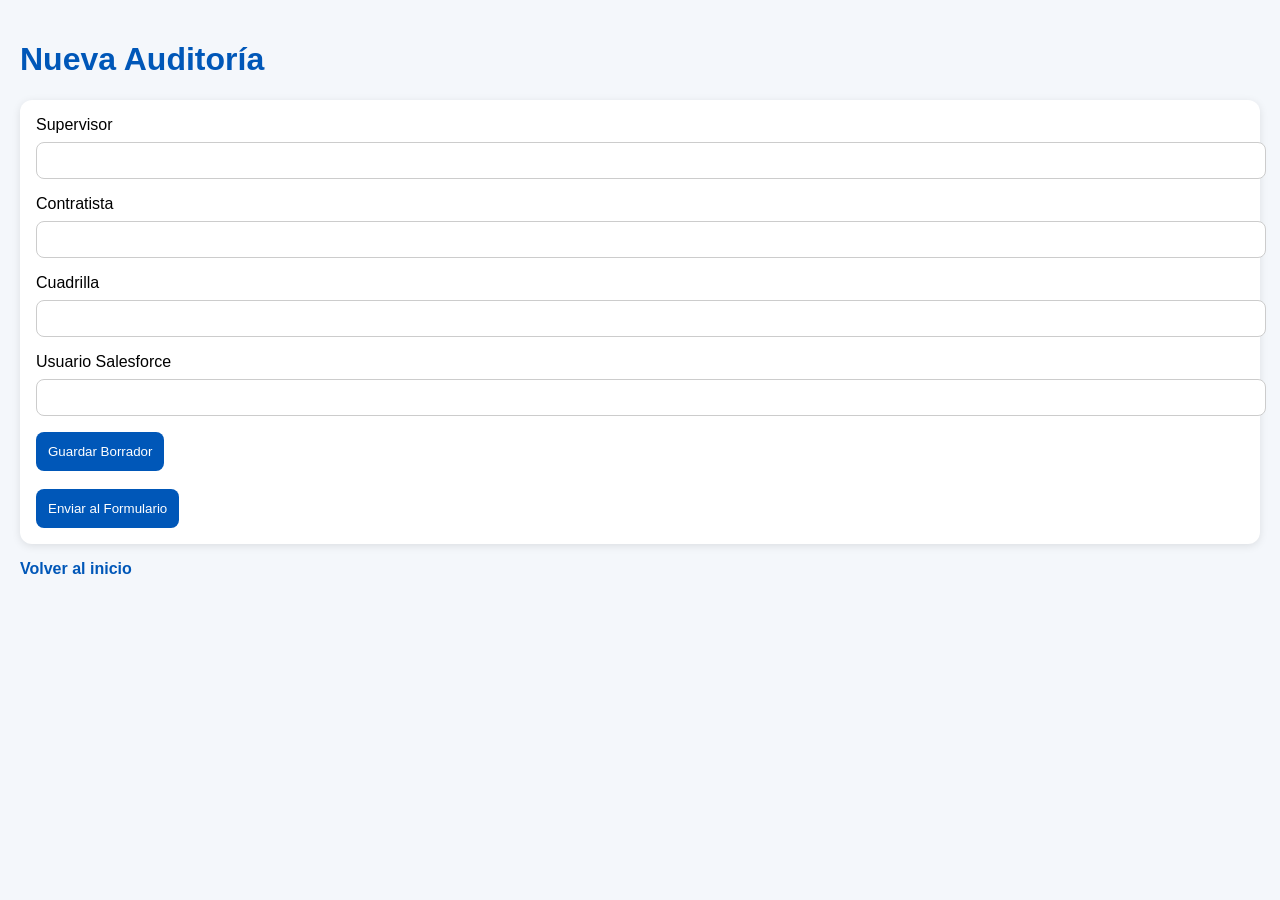
==== pages/auditoria.html @ 15128273 "Update auditoria.html" ====
<!DOCTYPE html>
<html lang="es">

<head>
    <meta charset="UTF-8">
    <meta name="viewport"
          content="width=device-width, initial-scale=1.0">

    <title>Nueva Auditoría</title>

    <link rel="stylesheet" href="../css/app.css">
</head>

<body>

    <h1>Nueva Auditoría</h1>

    <div class="card">

        <label>Supervisor</label>
        <input id="supervisor" type="text">

        <label>Contratista</label>
        <input id="contratista" type="text">

        <label>Cuadrilla</label>
        <input id="cuadrilla" type="text">

        <label>Usuario Salesforce</label>
        <input id="usuarioSalesforce" type="text">

        <button id="btnGuardar">
            Guardar Borrador
        </button>

        <br><br>

        <button id="btnEnviar">
            Enviar al Formulario
        </button>

    </div>

    <p>
        <a href="../index.html">
            Volver al inicio
        </a>
    </p>

    <script src="../js/database.js"></script>
    <script src="../js/googleForms.js"></script>
    <script src="../js/app.js"></script>

</body>

</html>
---- css/app.css ----
body {
    font-family: Arial, sans-serif;
    margin: 0;
    padding: 20px;
    background: #f4f7fb;
}

h1 {
    color: #0057B8;
}

a {
    color: #0057B8;
    text-decoration: none;
    font-weight: bold;
}

.card {
    background: white;
    border-radius: 12px;
    padding: 16px;
    margin-bottom: 16px;
    box-shadow: 0 2px 8px rgba(0,0,0,.1);
}

input,
select,
textarea {
    width: 100%;
    padding: 10px;
    margin-top: 8px;
    margin-bottom: 16px;
    border: 1px solid #ccc;
    border-radius: 8px;
}

button {
    background: #0057B8;
    color: white;
    border: none;
    padding: 12px;
    border-radius: 8px;
    cursor: pointer;
}
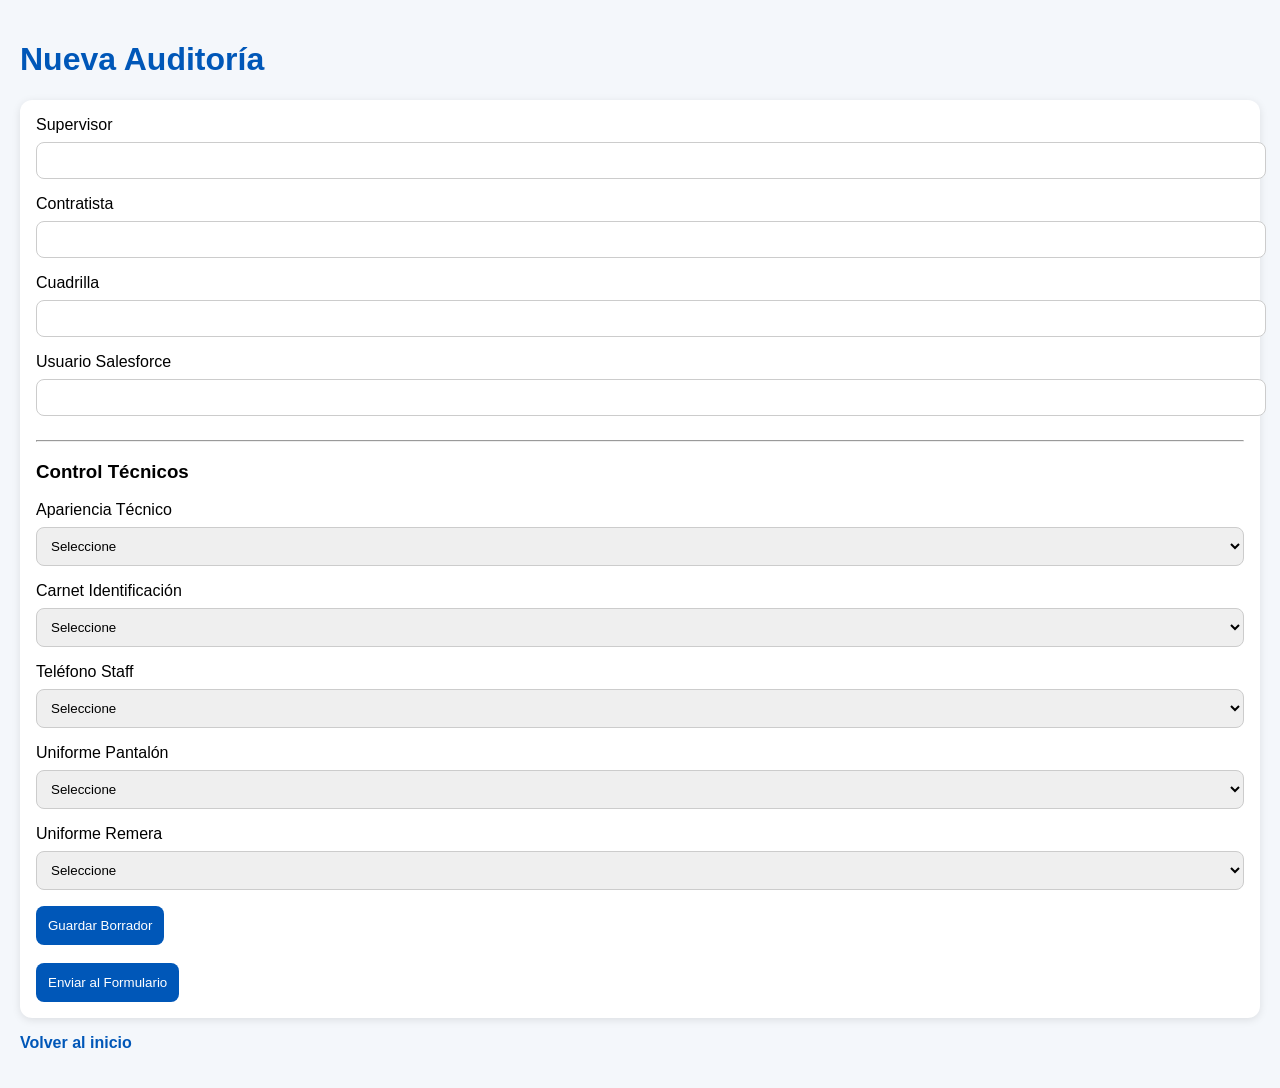
==== commit 5e41b3e1: "Update auditoria.html" ====
--- a/pages/auditoria.html
+++ b/pages/auditoria.html
@@ -29,6 +29,50 @@
         <label>Usuario Salesforce</label>
         <input id="usuarioSalesforce" type="text">
 
+<hr>
+
+<h3>Control Técnicos</h3>
+
+<label>Apariencia Técnico</label>
+
+<select id="aparienciaTecnico">
+    <option value="">Seleccione</option>
+    <option>Cumple</option>
+    <option>No Cumple</option>
+</select>
+
+<label>Carnet Identificación</label>
+
+<select id="carnetIdentificacion">
+    <option value="">Seleccione</option>
+    <option>Cumple</option>
+    <option>No Cumple</option>
+</select>
+
+<label>Teléfono Staff</label>
+
+<select id="telefonoStaff">
+    <option value="">Seleccione</option>
+    <option>Cumple</option>
+    <option>No Cumple</option>
+</select>
+
+<label>Uniforme Pantalón</label>
+
+<select id="uniformePantalon">
+    <option value="">Seleccione</option>
+    <option>Cumple</option>
+    <option>No Cumple</option>
+</select>
+
+<label>Uniforme Remera</label>
+
+<select id="uniformeRemera">
+    <option value="">Seleccione</option>
+    <option>Cumple</option>
+    <option>No Cumple</option>
+</select>
+        
         <button id="btnGuardar">
             Guardar Borrador
         </button>
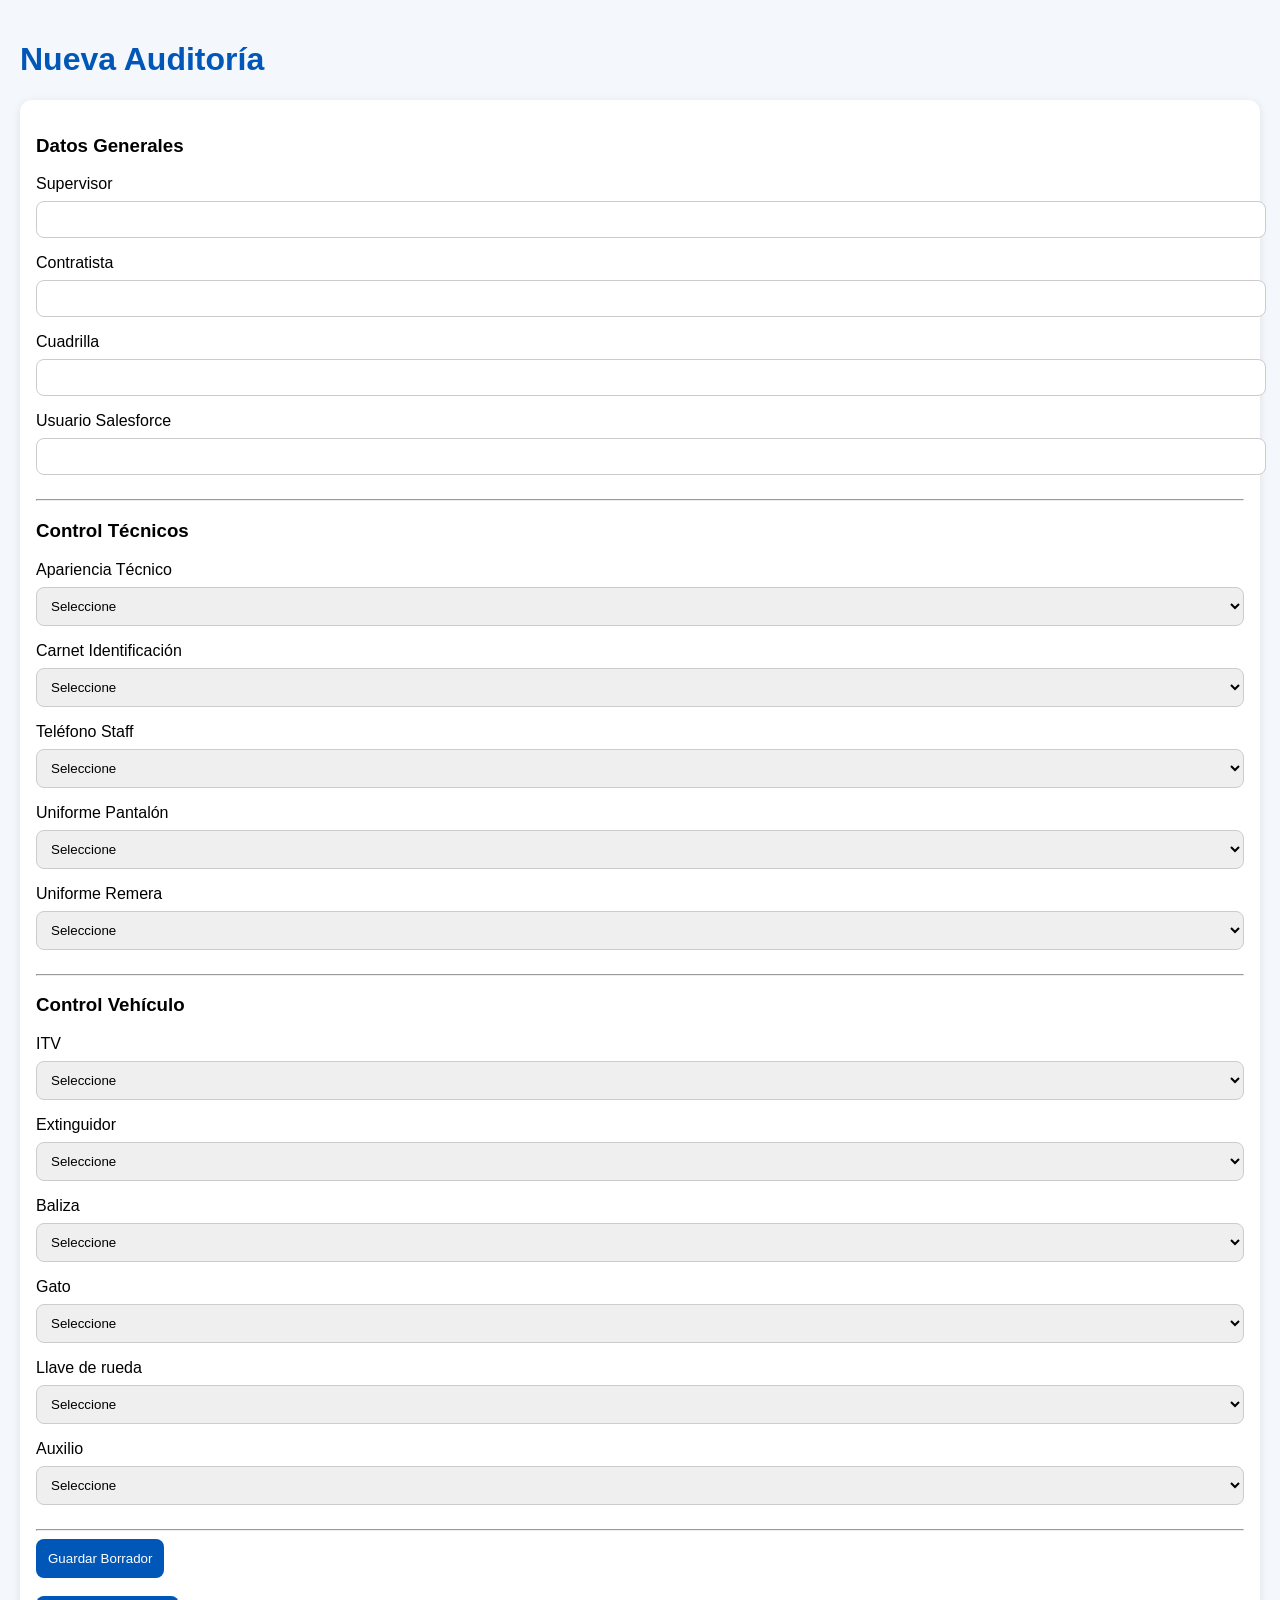
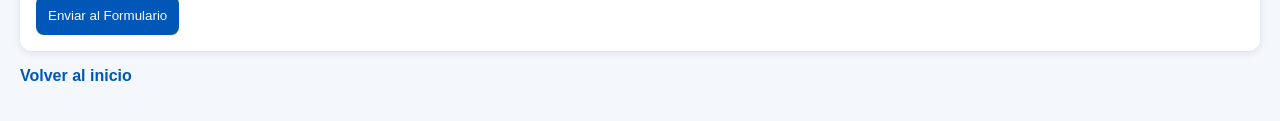
==== commit ce8b3724: "Update auditoria.html" ====
--- a/pages/auditoria.html
+++ b/pages/auditoria.html
@@ -17,6 +17,8 @@
 
     <div class="card">
 
+        <h3>Datos Generales</h3>
+
         <label>Supervisor</label>
         <input id="supervisor" type="text">
 
@@ -29,50 +31,105 @@
         <label>Usuario Salesforce</label>
         <input id="usuarioSalesforce" type="text">
 
-<hr>
+        <hr>
 
-<h3>Control Técnicos</h3>
+        <h3>Control Técnicos</h3>
 
-<label>Apariencia Técnico</label>
+        <label>Apariencia Técnico</label>
 
-<select id="aparienciaTecnico">
-    <option value="">Seleccione</option>
-    <option>Cumple</option>
-    <option>No Cumple</option>
-</select>
+        <select id="aparienciaTecnico">
+            <option value="">Seleccione</option>
+            <option>Cumple</option>
+            <option>No Cumple</option>
+        </select>
 
-<label>Carnet Identificación</label>
+        <label>Carnet Identificación</label>
 
-<select id="carnetIdentificacion">
-    <option value="">Seleccione</option>
-    <option>Cumple</option>
-    <option>No Cumple</option>
-</select>
+        <select id="carnetIdentificacion">
+            <option value="">Seleccione</option>
+            <option>Cumple</option>
+            <option>No Cumple</option>
+        </select>
 
-<label>Teléfono Staff</label>
+        <label>Teléfono Staff</label>
 
-<select id="telefonoStaff">
-    <option value="">Seleccione</option>
-    <option>Cumple</option>
-    <option>No Cumple</option>
-</select>
+        <select id="telefonoStaff">
+            <option value="">Seleccione</option>
+            <option>Cumple</option>
+            <option>No Cumple</option>
+        </select>
 
-<label>Uniforme Pantalón</label>
+        <label>Uniforme Pantalón</label>
 
-<select id="uniformePantalon">
-    <option value="">Seleccione</option>
-    <option>Cumple</option>
-    <option>No Cumple</option>
-</select>
+        <select id="uniformePantalon">
+            <option value="">Seleccione</option>
+            <option>Cumple</option>
+            <option>No Cumple</option>
+        </select>
 
-<label>Uniforme Remera</label>
+        <label>Uniforme Remera</label>
 
-<select id="uniformeRemera">
-    <option value="">Seleccione</option>
-    <option>Cumple</option>
-    <option>No Cumple</option>
-</select>
-        
+        <select id="uniformeRemera">
+            <option value="">Seleccione</option>
+            <option>Cumple</option>
+            <option>No Cumple</option>
+        </select>
+
+        <hr>
+
+        <h3>Control Vehículo</h3>
+
+        <label>ITV</label>
+
+        <select id="itv">
+            <option value="">Seleccione</option>
+            <option>Cumple</option>
+            <option>No Cumple</option>
+        </select>
+
+        <label>Extinguidor</label>
+
+        <select id="extinguidor">
+            <option value="">Seleccione</option>
+            <option>Al día</option>
+            <option>Vencido</option>
+            <option>No dispone</option>
+        </select>
+
+        <label>Baliza</label>
+
+        <select id="baliza">
+            <option value="">Seleccione</option>
+            <option>Cumple</option>
+            <option>No Cumple</option>
+        </select>
+
+        <label>Gato</label>
+
+        <select id="gato">
+            <option value="">Seleccione</option>
+            <option>Cumple</option>
+            <option>No Cumple</option>
+        </select>
+
+        <label>Llave de rueda</label>
+
+        <select id="llaveRuedas">
+            <option value="">Seleccione</option>
+            <option>Cumple</option>
+            <option>No Cumple</option>
+        </select>
+
+        <label>Auxilio</label>
+
+        <select id="auxilio">
+            <option value="">Seleccione</option>
+            <option>Cumple</option>
+            <option>No Cumple</option>
+        </select>
+
+        <hr>
+
         <button id="btnGuardar">
             Guardar Borrador
         </button>
@@ -95,6 +152,4 @@
     <script src="../js/googleForms.js"></script>
     <script src="../js/app.js"></script>
 
-</body>
-
-</html>
+</body
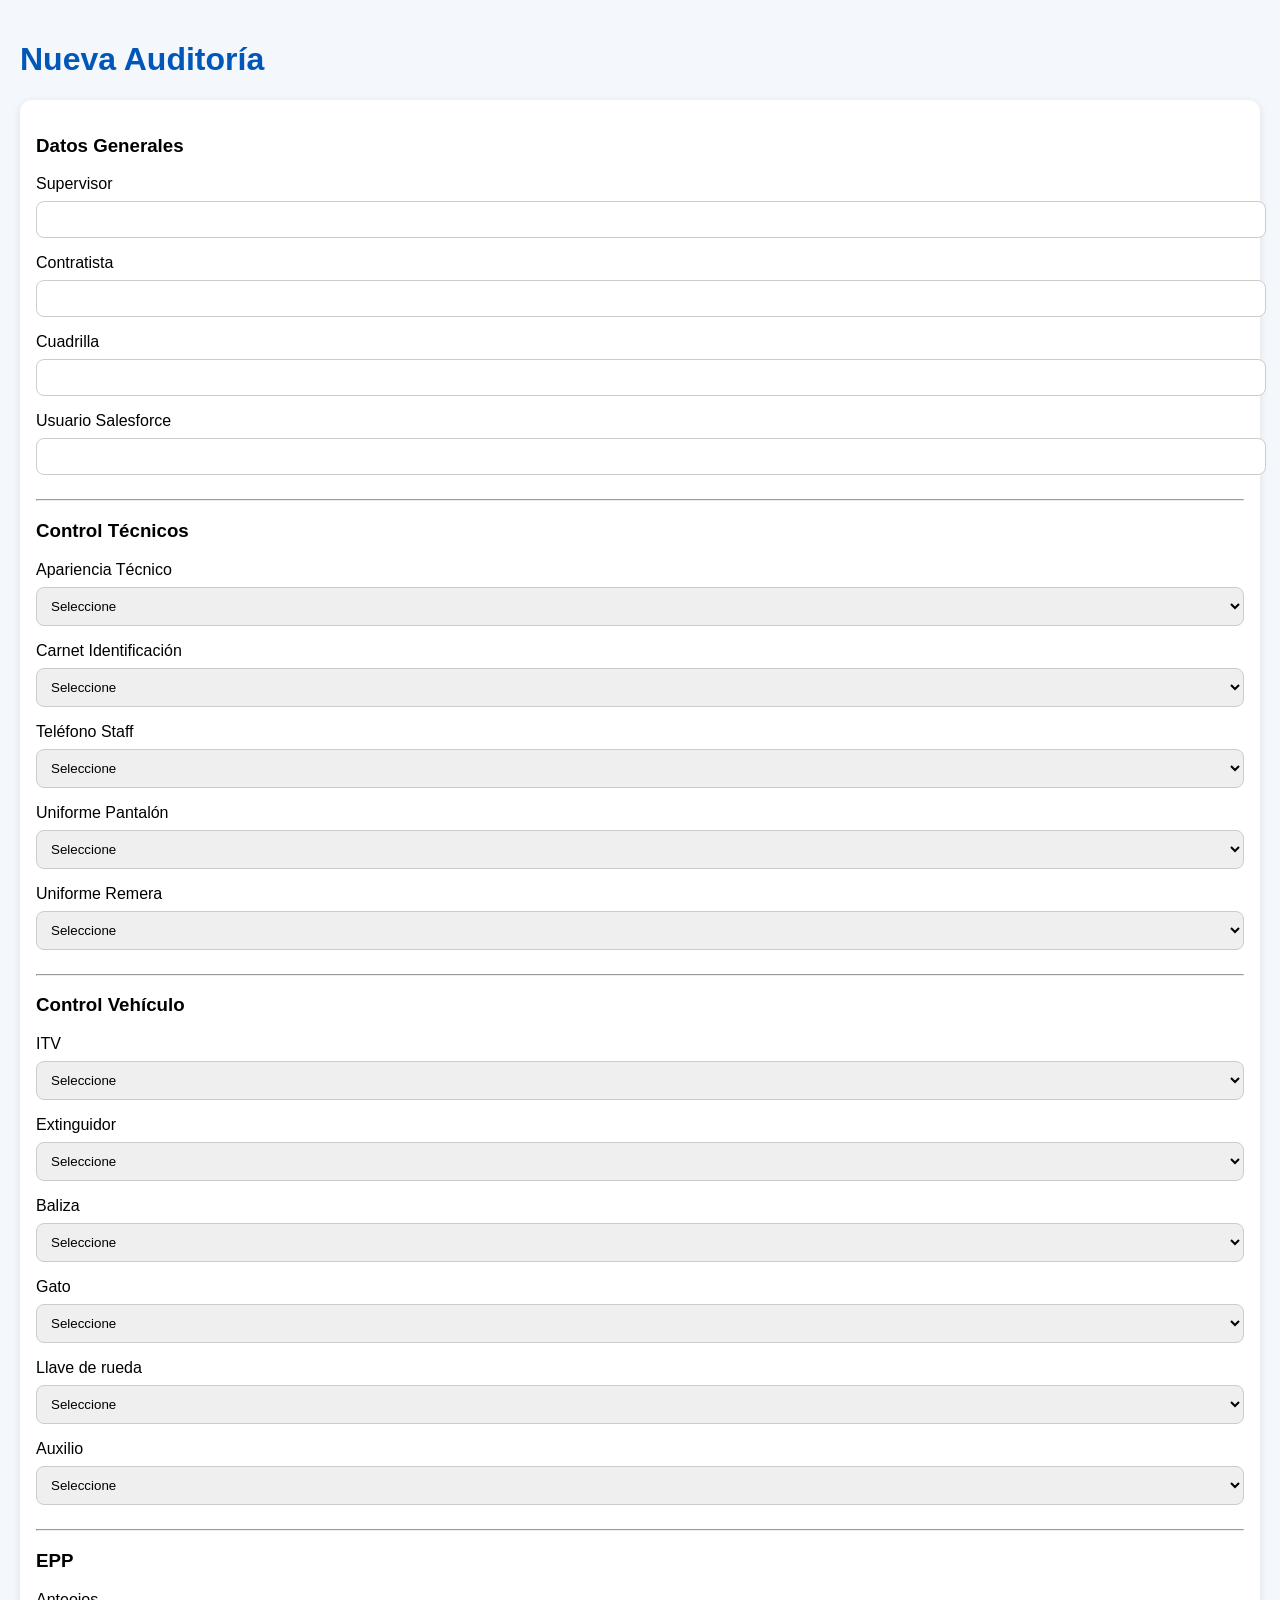
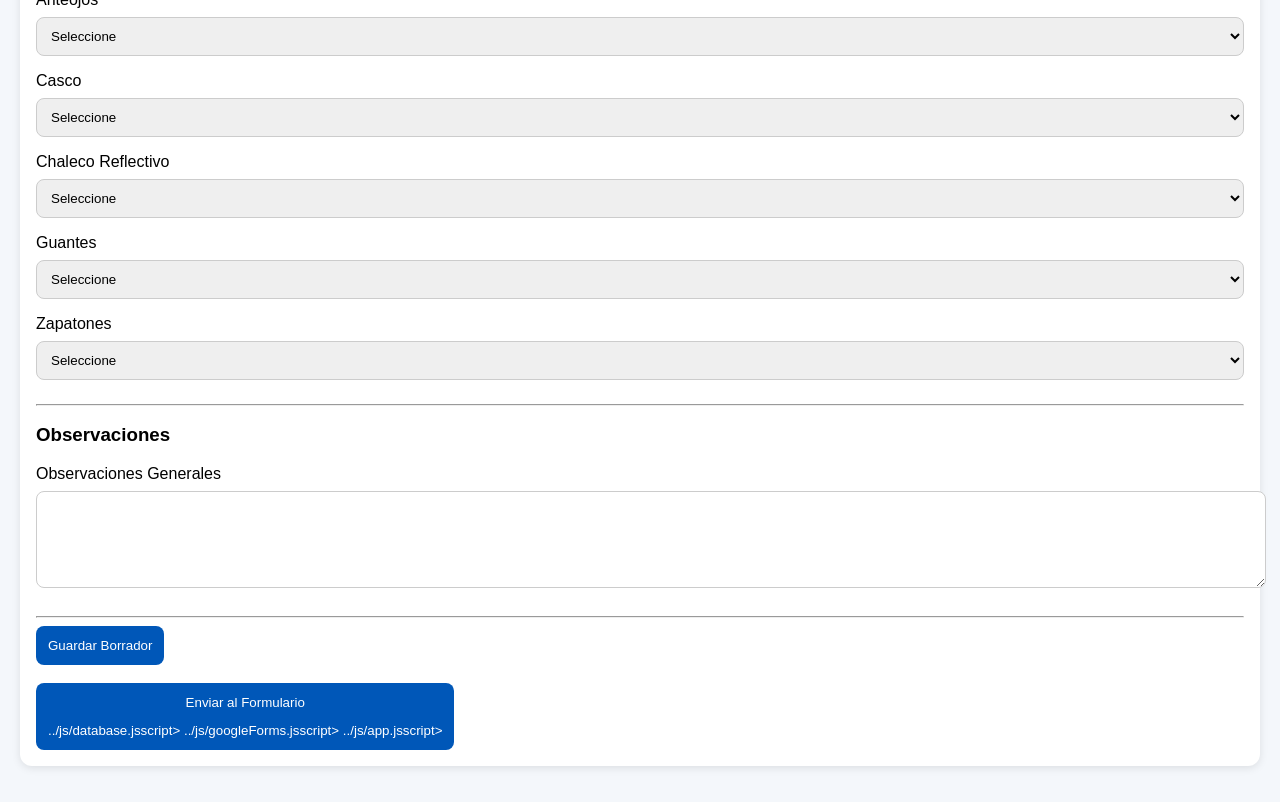
==== commit 120622c4: "Update auditoria.html" ====
--- a/pages/auditoria.html
+++ b/pages/auditoria.html
@@ -3,9 +3,7 @@
 
 <head>
     <meta charset="UTF-8">
-    <meta name="viewport"
-          content="width=device-width, initial-scale=1.0">
-
+    <meta name="viewport" content="width=device-width, initial-scale=1.0">
     <title>Nueva Auditoría</title>
 
     <link rel="stylesheet" href="../css/app.css">
@@ -36,7 +34,6 @@
         <h3>Control Técnicos</h3>
 
         <label>Apariencia Técnico</label>
-
         <select id="aparienciaTecnico">
             <option value="">Seleccione</option>
             <option>Cumple</option>
@@ -44,7 +41,6 @@
         </select>
 
         <label>Carnet Identificación</label>
-
         <select id="carnetIdentificacion">
             <option value="">Seleccione</option>
             <option>Cumple</option>
@@ -52,7 +48,6 @@
         </select>
 
         <label>Teléfono Staff</label>
-
         <select id="telefonoStaff">
             <option value="">Seleccione</option>
             <option>Cumple</option>
@@ -60,7 +55,6 @@
         </select>
 
         <label>Uniforme Pantalón</label>
-
         <select id="uniformePantalon">
             <option value="">Seleccione</option>
             <option>Cumple</option>
@@ -68,7 +62,6 @@
         </select>
 
         <label>Uniforme Remera</label>
-
         <select id="uniformeRemera">
             <option value="">Seleccione</option>
             <option>Cumple</option>
@@ -80,7 +73,6 @@
         <h3>Control Vehículo</h3>
 
         <label>ITV</label>
-
         <select id="itv">
             <option value="">Seleccione</option>
             <option>Cumple</option>
@@ -88,7 +80,6 @@
         </select>
 
         <label>Extinguidor</label>
-
         <select id="extinguidor">
             <option value="">Seleccione</option>
             <option>Al día</option>
@@ -97,7 +88,6 @@
         </select>
 
         <label>Baliza</label>
-
         <select id="baliza">
             <option value="">Seleccione</option>
             <option>Cumple</option>
@@ -105,7 +95,6 @@
         </select>
 
         <label>Gato</label>
-
         <select id="gato">
             <option value="">Seleccione</option>
             <option>Cumple</option>
@@ -113,7 +102,6 @@
         </select>
 
         <label>Llave de rueda</label>
-
         <select id="llaveRuedas">
             <option value="">Seleccione</option>
             <option>Cumple</option>
@@ -121,12 +109,60 @@
         </select>
 
         <label>Auxilio</label>
-
         <select id="auxilio">
             <option value="">Seleccione</option>
             <option>Cumple</option>
             <option>No Cumple</option>
         </select>
+
+        <hr>
+
+        <h3>EPP</h3>
+
+        <label>Anteojos</label>
+        <select id="anteojos">
+            <option value="">Seleccione</option>
+            <option>Cumple</option>
+            <option>No Cumple</option>
+        </select>
+
+        <label>Casco</label>
+        <select id="casco">
+            <option value="">Seleccione</option>
+            <option>Cumple</option>
+            <option>No Cumple</option>
+        </select>
+
+        <label>Chaleco Reflectivo</label>
+        <select id="chaleco">
+            <option value="">Seleccione</option>
+            <option>Cumple</option>
+            <option>No Cumple</option>
+        </select>
+
+        <label>Guantes</label>
+        <select id="guantes">
+            <option value="">Seleccione</option>
+            <option>Cumple</option>
+            <option>No Cumple</option>
+        </select>
+
+        <label>Zapatones</label>
+        <select id="zapatones">
+            <option value="">Seleccione</option>
+            <option>Cumple</option>
+            <option>No Cumple</option>
+        </select>
+
+        <hr>
+
+        <h3>Observaciones</h3>
+
+        <label>Observaciones Generales</label>
+
+        <textarea
+            id="observaciones"
+            rows="5"></textarea>
 
         <hr>
 
@@ -138,18 +174,15 @@
 
         <button id="btnEnviar">
             Enviar al Formulario
-        </button>
-
-    </div>
-
-    <p>
-        <a href="../index.html">
+        </      ../index.html
             Volver al inicio
         </a>
     </p>
 
-    <script src="../js/database.js"></script>
-    <script src="../js/googleForms.js"></script>
-    <script src="../js/app.js"></script>
+    ../js/database.jsscript>
+    ../js/googleForms.jsscript>
+    ../js/app.jsscript>
 
-</body
+</body>
+
+</html>
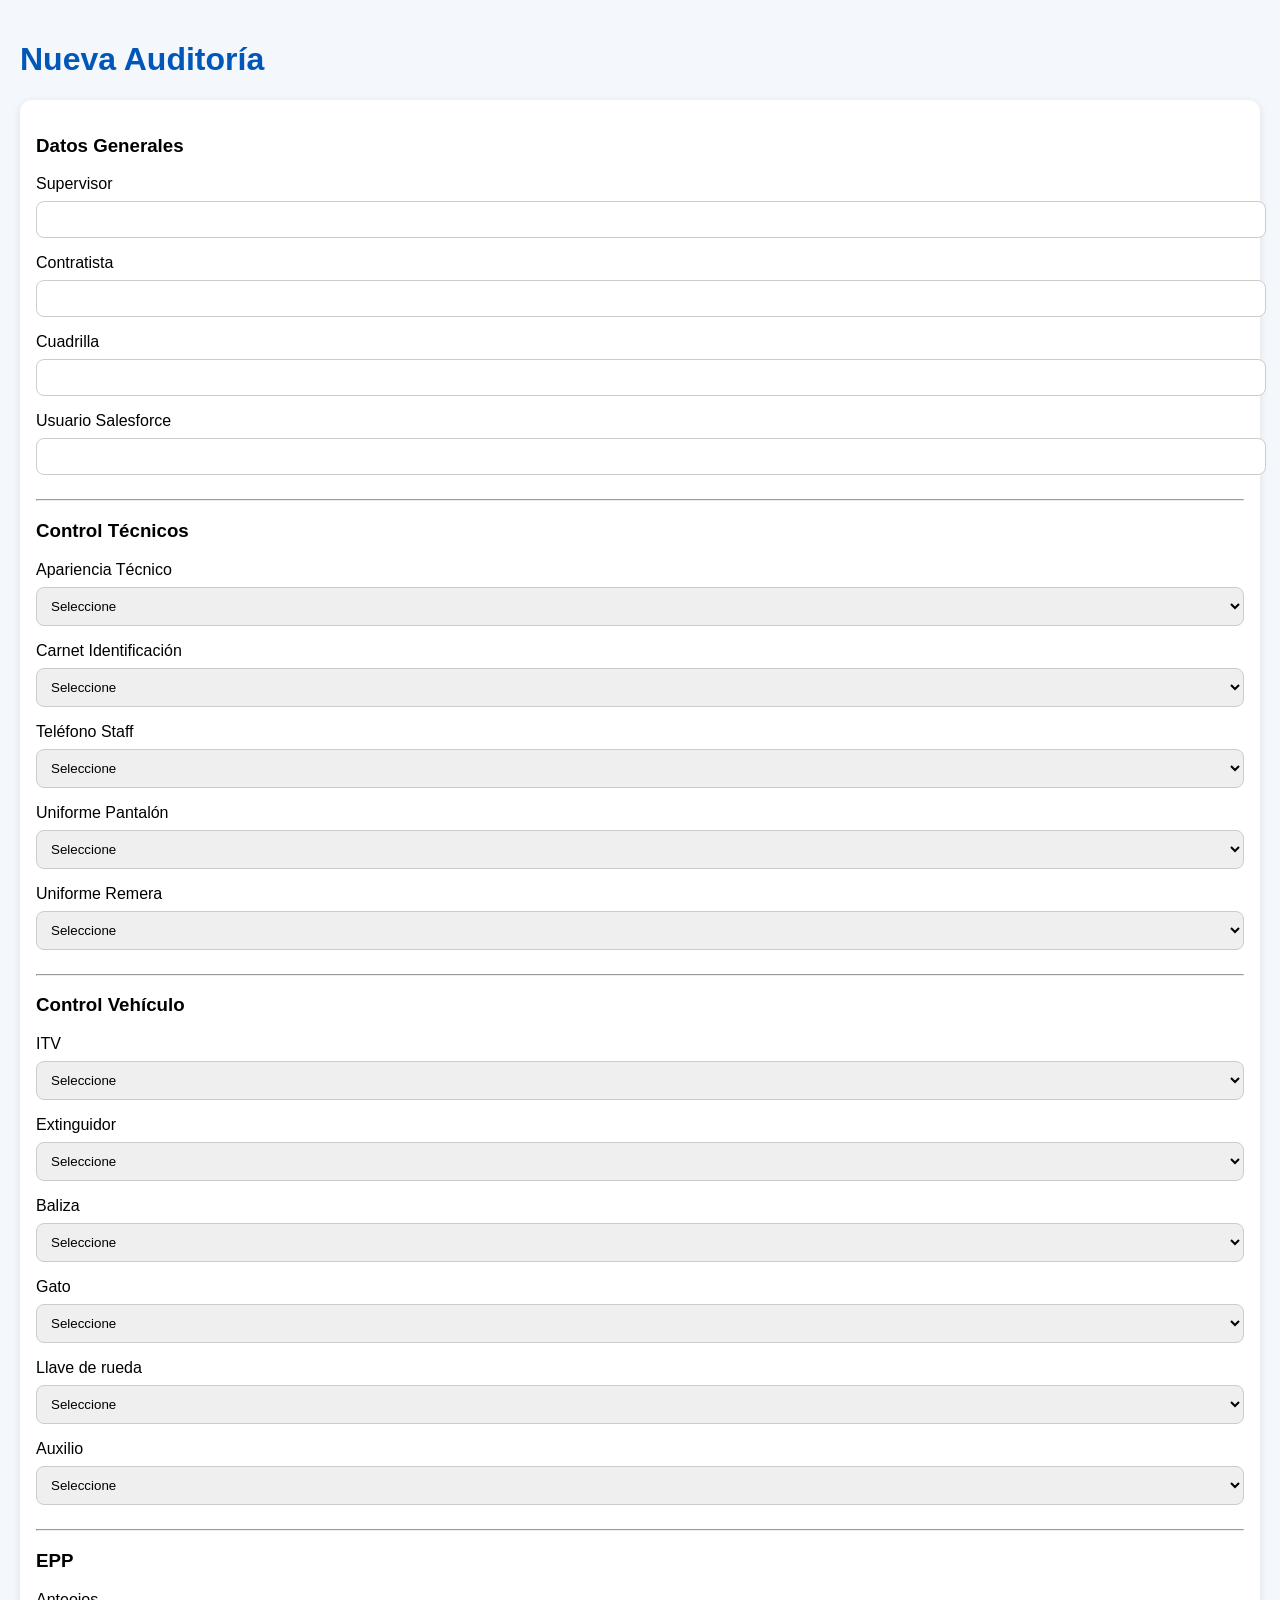
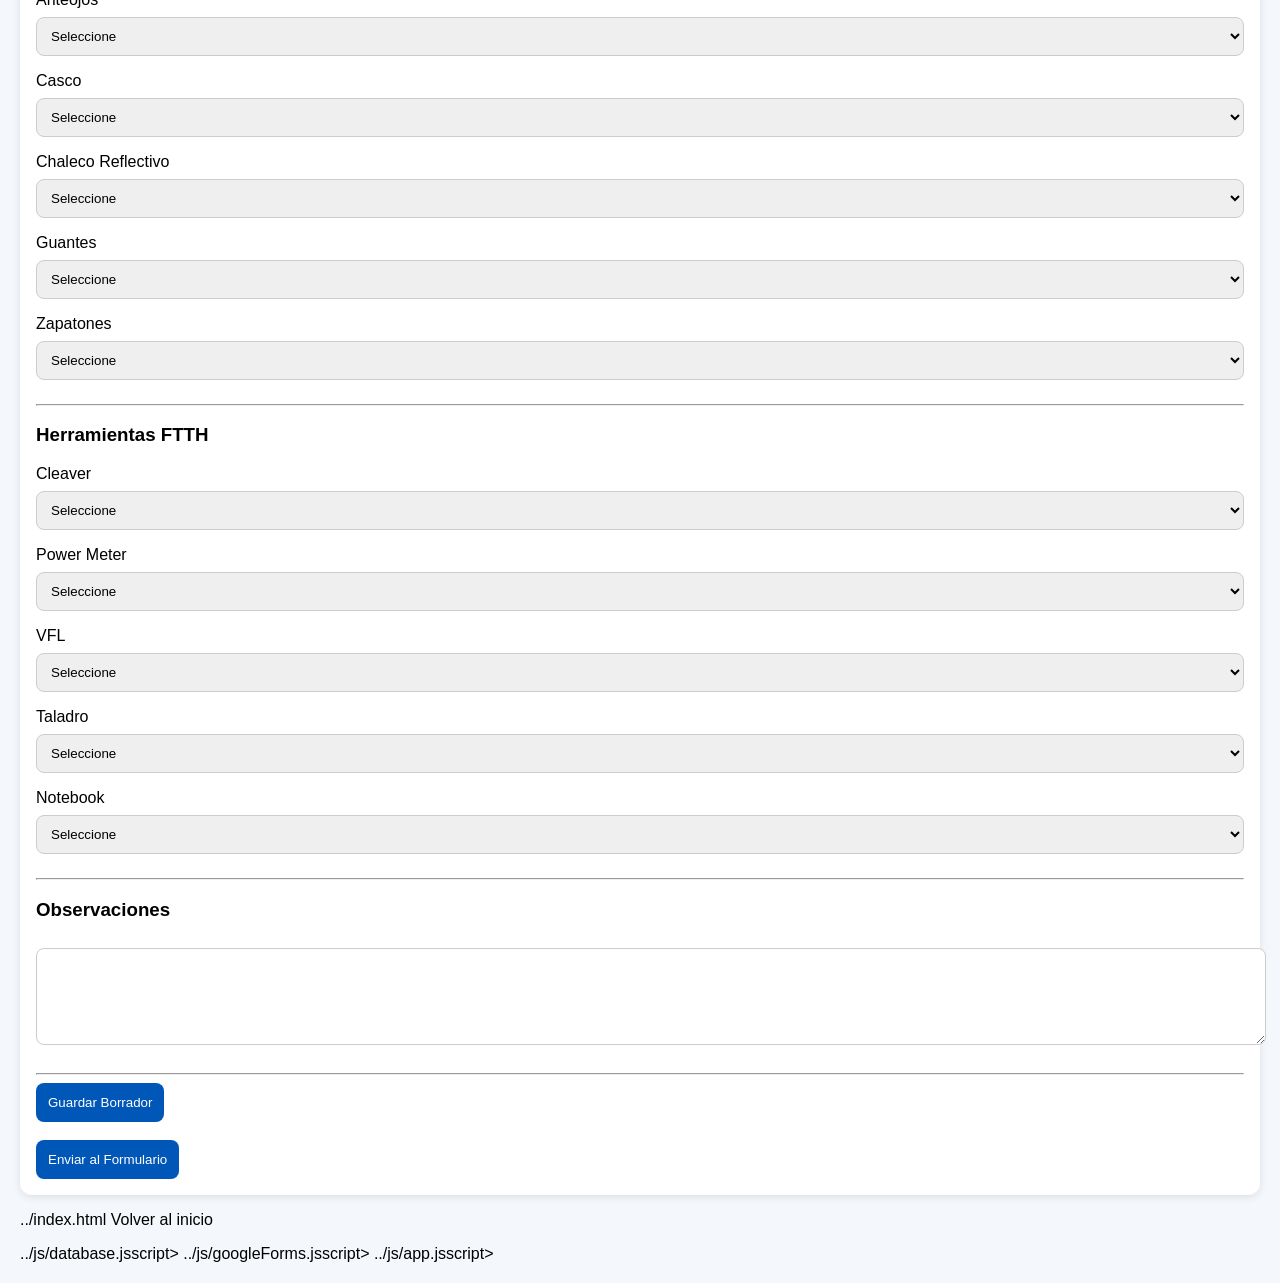
==== commit b43d1d89: "Update auditoria.html" ====
--- a/pages/auditoria.html
+++ b/pages/auditoria.html
@@ -156,9 +156,48 @@
 
         <hr>
 
+        <h3>Herramientas FTTH</h3>
+
+        <label>Cleaver</label>
+        <select id="cleaver">
+            <option value="">Seleccione</option>
+            <option>Cumple</option>
+            <option>No Cumple</option>
+        </select>
+
+        <label>Power Meter</label>
+        <select id="powerMeter">
+            <option value="">Seleccione</option>
+            <option>Cumple</option>
+            <option>No Cumple</option>
+        </select>
+
+        <label>VFL</label>
+        <select id="vfl">
+            <option value="">Seleccione</option>
+            <option>Cumple</option>
+            <option>No Cumple</option>
+        </select>
+
+        <label>Taladro</label>
+        <select id="taladro">
+            <option value="">Seleccione</option>
+            <option>Cumple</option>
+            <option>No Cumple</option>
+        </select>
+
+        <label>Notebook</label>
+        <select id="notebook">
+            <option value="">Seleccione</option>
+            <option>Cumple</option>
+            <option>No Cumple</option>
+        </select>
+
+        <hr>
+
         <h3>Observaciones</h3>
 
-        <label>Observaciones Generales</label>
+        <label>
 
         <textarea
             id="observaciones"
@@ -174,7 +213,12 @@
 
         <button id="btnEnviar">
             Enviar al Formulario
-        </      ../index.html
+        </button>
+
+    </div>
+
+    <p>
+        ../index.html
             Volver al inicio
         </a>
     </p>
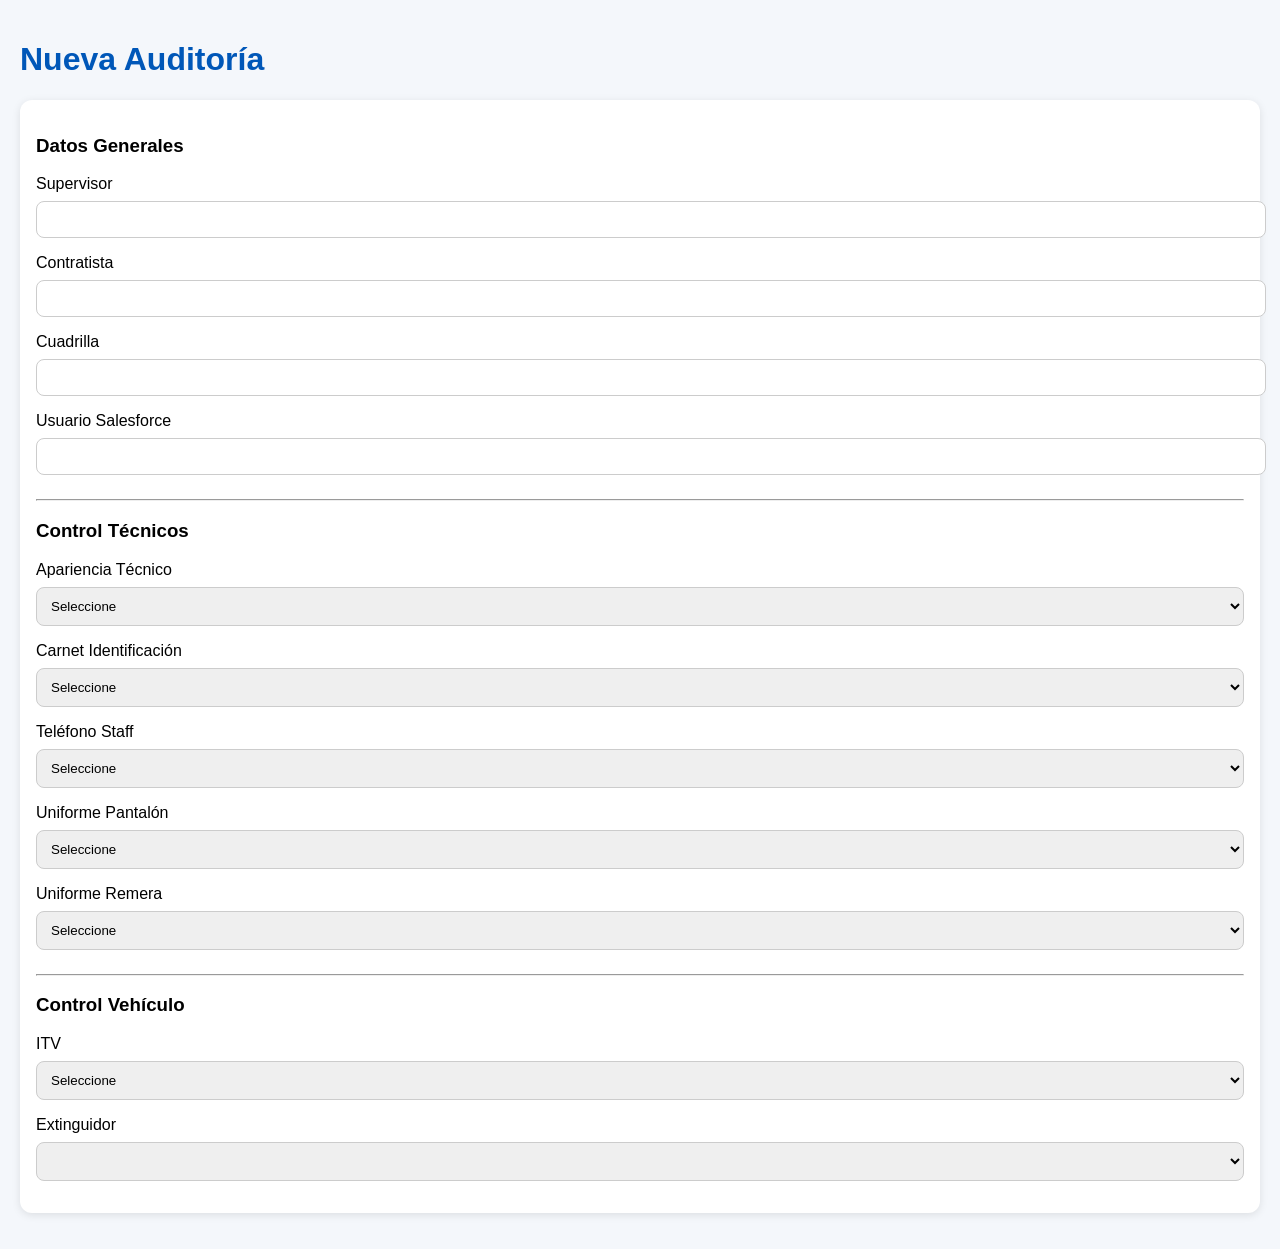
==== commit 946bad12: "Update auditoria.html" ====
--- a/pages/auditoria.html
+++ b/pages/auditoria.html
@@ -3,7 +3,9 @@
 
 <head>
     <meta charset="UTF-8">
-    <meta name="viewport" content="width=device-width, initial-scale=1.0">
+    <meta name="viewport"
+          content="width=device-width, initial-scale=1.0">
+
     <title>Nueva Auditoría</title>
 
     <link rel="stylesheet" href="../css/app.css">
@@ -81,152 +83,4 @@
 
         <label>Extinguidor</label>
         <select id="extinguidor">
-            <option value="">Seleccione</option>
-            <option>Al día</option>
-            <option>Vencido</option>
-            <option>No dispone</option>
-        </select>
-
-        <label>Baliza</label>
-        <select id="baliza">
-            <option value="">Seleccione</option>
-            <option>Cumple</option>
-            <option>No Cumple</option>
-        </select>
-
-        <label>Gato</label>
-        <select id="gato">
-            <option value="">Seleccione</option>
-            <option>Cumple</option>
-            <option>No Cumple</option>
-        </select>
-
-        <label>Llave de rueda</label>
-        <select id="llaveRuedas">
-            <option value="">Seleccione</option>
-            <option>Cumple</option>
-            <option>No Cumple</option>
-        </select>
-
-        <label>Auxilio</label>
-        <select id="auxilio">
-            <option value="">Seleccione</option>
-            <option>Cumple</option>
-            <option>No Cumple</option>
-        </select>
-
-        <hr>
-
-        <h3>EPP</h3>
-
-        <label>Anteojos</label>
-        <select id="anteojos">
-            <option value="">Seleccione</option>
-            <option>Cumple</option>
-            <option>No Cumple</option>
-        </select>
-
-        <label>Casco</label>
-        <select id="casco">
-            <option value="">Seleccione</option>
-            <option>Cumple</option>
-            <option>No Cumple</option>
-        </select>
-
-        <label>Chaleco Reflectivo</label>
-        <select id="chaleco">
-            <option value="">Seleccione</option>
-            <option>Cumple</option>
-            <option>No Cumple</option>
-        </select>
-
-        <label>Guantes</label>
-        <select id="guantes">
-            <option value="">Seleccione</option>
-            <option>Cumple</option>
-            <option>No Cumple</option>
-        </select>
-
-        <label>Zapatones</label>
-        <select id="zapatones">
-            <option value="">Seleccione</option>
-            <option>Cumple</option>
-            <option>No Cumple</option>
-        </select>
-
-        <hr>
-
-        <h3>Herramientas FTTH</h3>
-
-        <label>Cleaver</label>
-        <select id="cleaver">
-            <option value="">Seleccione</option>
-            <option>Cumple</option>
-            <option>No Cumple</option>
-        </select>
-
-        <label>Power Meter</label>
-        <select id="powerMeter">
-            <option value="">Seleccione</option>
-            <option>Cumple</option>
-            <option>No Cumple</option>
-        </select>
-
-        <label>VFL</label>
-        <select id="vfl">
-            <option value="">Seleccione</option>
-            <option>Cumple</option>
-            <option>No Cumple</option>
-        </select>
-
-        <label>Taladro</label>
-        <select id="taladro">
-            <option value="">Seleccione</option>
-            <option>Cumple</option>
-            <option>No Cumple</option>
-        </select>
-
-        <label>Notebook</label>
-        <select id="notebook">
-            <option value="">Seleccione</option>
-            <option>Cumple</option>
-            <option>No Cumple</option>
-        </select>
-
-        <hr>
-
-        <h3>Observaciones</h3>
-
-        <label>
-
-        <textarea
-            id="observaciones"
-            rows="5"></textarea>
-
-        <hr>
-
-        <button id="btnGuardar">
-            Guardar Borrador
-        </button>
-
-        <br><br>
-
-        <button id="btnEnviar">
-            Enviar al Formulario
-        </button>
-
-    </div>
-
-    <p>
-        ../index.html
-            Volver al inicio
-        </a>
-    </p>
-
-    ../js/database.jsscript>
-    ../js/googleForms.jsscript>
-    ../js/app.jsscript>
-
-</body>
-
-</html>
+            <option
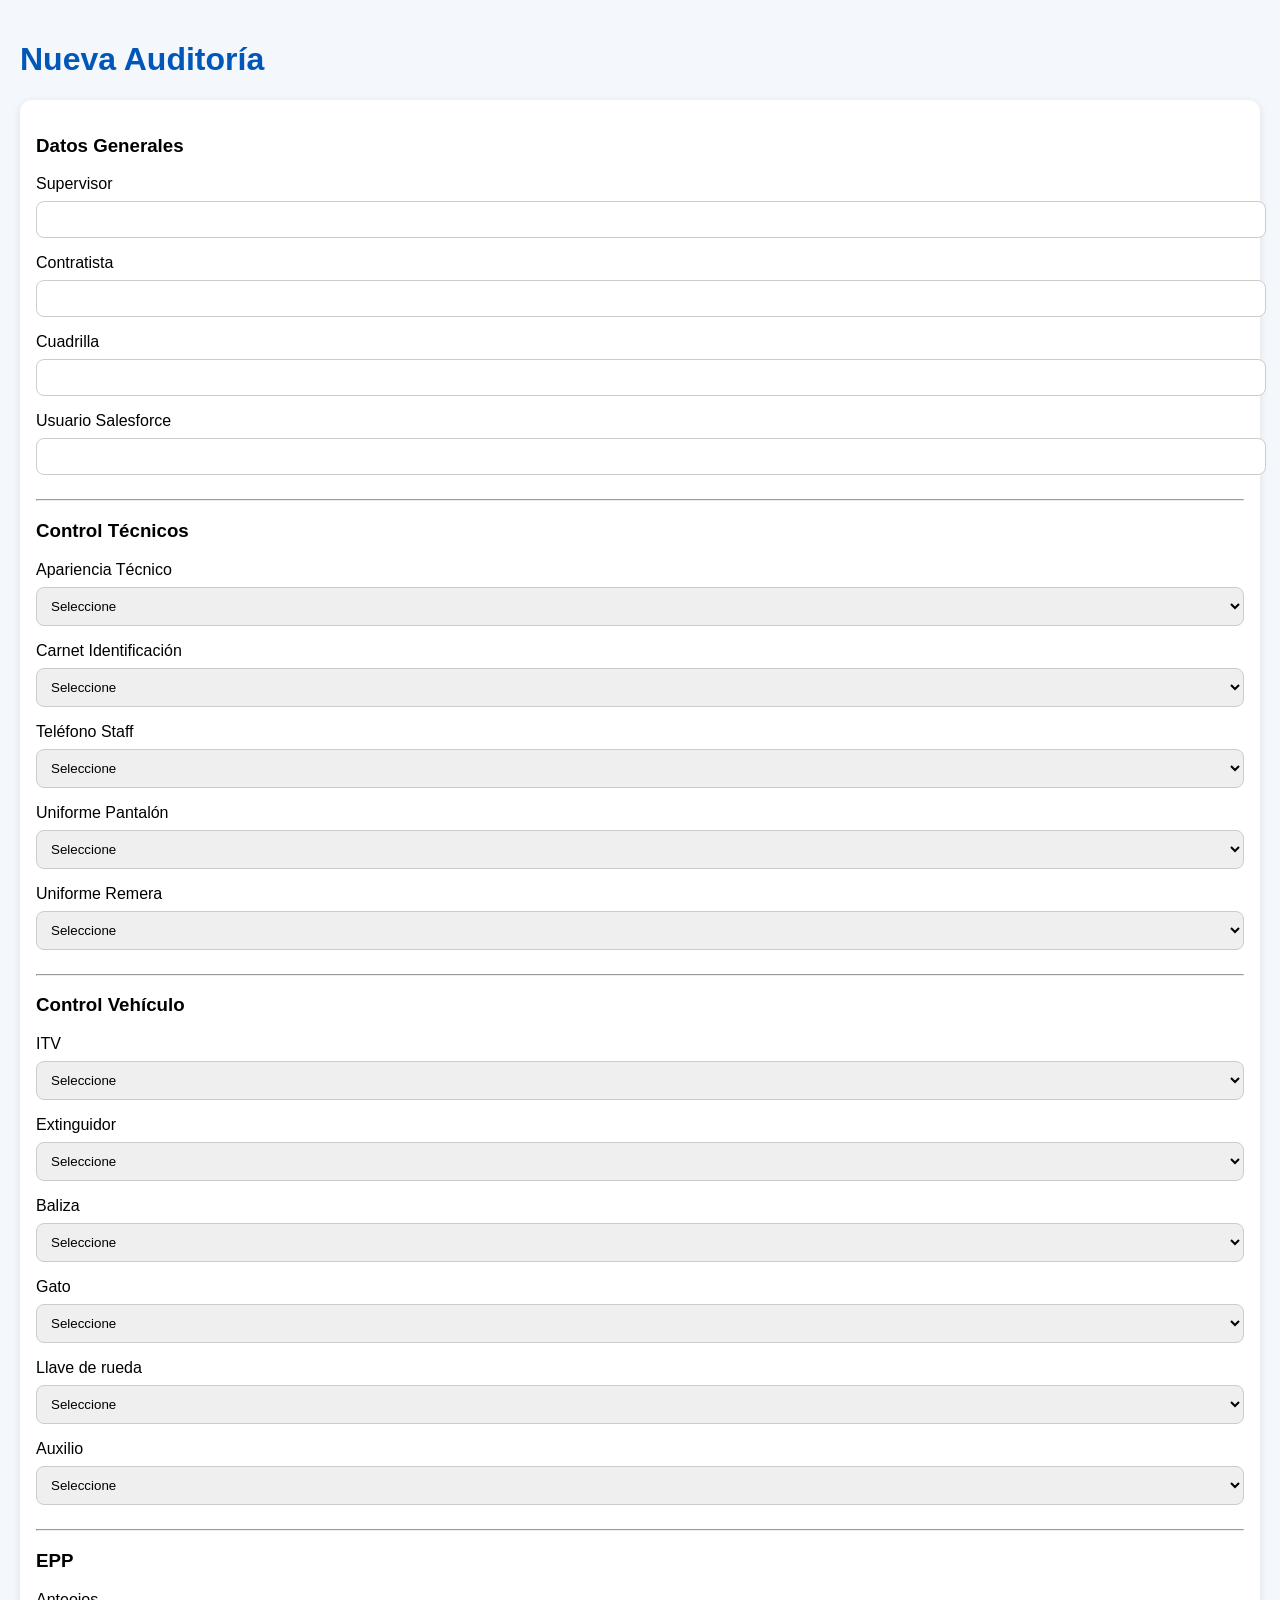
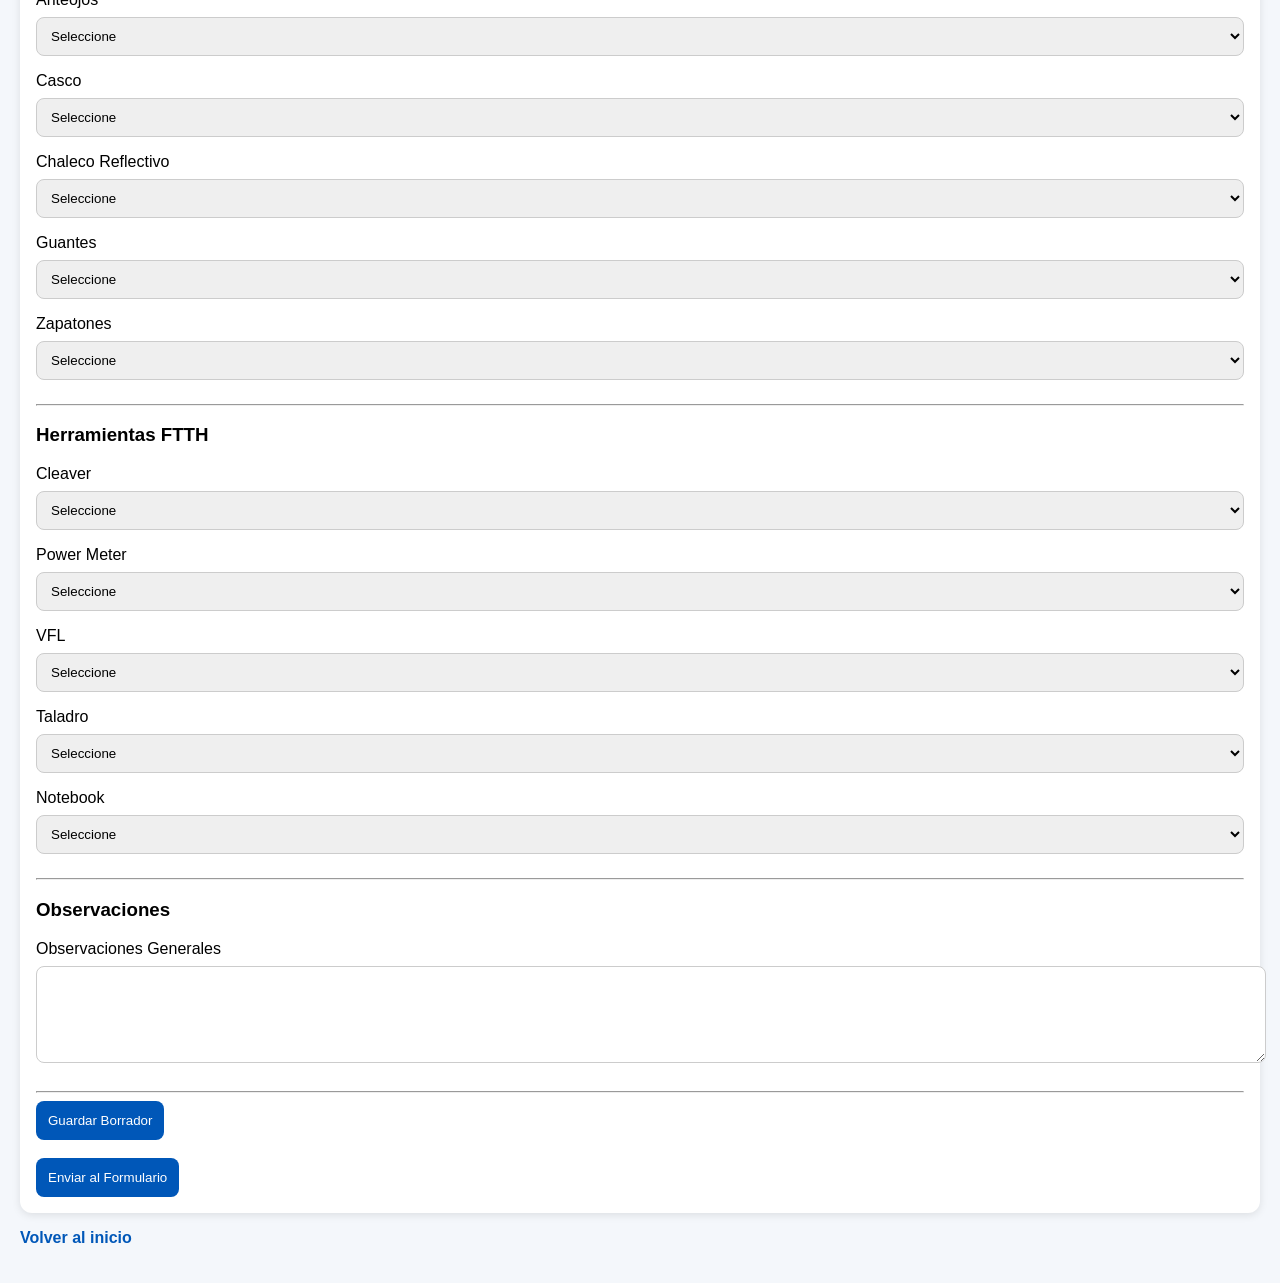
==== commit 742dbf5c: "Update auditoria.html" ====
--- a/pages/auditoria.html
+++ b/pages/auditoria.html
@@ -81,6 +81,153 @@
             <option>No Cumple</option>
         </select>
 
-        <label>Extinguidor</label>
-        <select id="extinguidor">
-            <option
+     <label>Extinguidor</label>
+<select id="extinguidor">
+    <option value="">Seleccione</option>
+    <option>Al día</option>
+    <option>Vencido</option>
+    <option>No dispone</option>
+</select>
+
+<label>Baliza</label>
+<select id="baliza">
+    <option value="">Seleccione</option>
+    <option>Cumple</option>
+    <option>No Cumple</option>
+</select>
+
+<label>Gato</label>
+<select id="gato">
+    <option value="">Seleccione</option>
+    <option>Cumple</option>
+    <option>No Cumple</option>
+</select>
+
+<label>Llave de rueda</label>
+<select id="llaveRuedas">
+    <option value="">Seleccione</option>
+    <option>Cumple</option>
+    <option>No Cumple</option>
+</select>
+
+<label>Auxilio</label>
+<select id="auxilio">
+    <option value="">Seleccione</option>
+    <option>Cumple</option>
+    <option>No Cumple</option>
+</select>
+
+<hr>
+
+<h3>EPP</h3>
+
+<label>Anteojos</label>
+<select id="anteojos">
+    <option value="">Seleccione</option>
+    <option>Cumple</option>
+    <option>No Cumple</option>
+</select>
+
+<label>Casco</label>
+<select id="casco">
+    <option value="">Seleccione</option>
+    <option>Cumple</option>
+    <option>No Cumple</option>
+</select>
+
+<label>Chaleco Reflectivo</label>
+<select id="chaleco">
+    <option value="">Seleccione</option>
+    <option>Cumple</option>
+    <option>No Cumple</option>
+</select>
+
+<label>Guantes</label>
+<select id="guantes">
+    <option value="">Seleccione</option>
+    <option>Cumple</option>
+    <option>No Cumple</option>
+</select>
+
+<label>Zapatones</label>
+<select id="zapatones">
+    <option value="">Seleccione</option>
+    <option>Cumple</option>
+    <option>No Cumple</option>
+</select>
+
+<hr>
+
+<h3>Herramientas FTTH</h3>
+
+<label>Cleaver</label>
+<select id="cleaver">
+    <option value="">Seleccione</option>
+    <option>Cumple</option>
+    <option>No Cumple</option>
+</select>
+
+<label>Power Meter</label>
+<select id="powerMeter">
+    <option value="">Seleccione</option>
+    <option>Cumple</option>
+    <option>No Cumple</option>
+</select>
+
+<label>VFL</label>
+<select id="vfl">
+    <option value="">Seleccione</option>
+    <option>Cumple</option>
+    <option>No Cumple</option>
+</select>
+
+<label>Taladro</label>
+<select id="taladro">
+    <option value="">Seleccione</option>
+    <option>Cumple</option>
+    <option>No Cumple</option>
+</select>
+
+<label>Notebook</label>
+<select id="notebook">
+    <option value="">Seleccione</option>
+    <option>Cumple</option>
+    <option>No Cumple</option>
+</select>
+
+<hr>
+
+<h3>Observaciones</h3>
+
+<label>Observaciones Generales</label>
+
+<textarea
+    id="observaciones"
+    rows="5"></textarea>
+
+<hr>
+
+<button id="btnGuardar">
+    Guardar Borrador
+</button>
+
+<br><br>
+
+<button id="btnEnviar">
+    Enviar al Formulario
+</button>
+
+<script src="../js/database.js"></script>
+<script src="../js/googleForms.js"></script>
+<script src="../js/app.js"></script>
+        
+</div>
+
+<p>
+    <a href="../index.html">
+        Volver al inicio
+    </a>
+</p>
+    
+</body>
+</html>
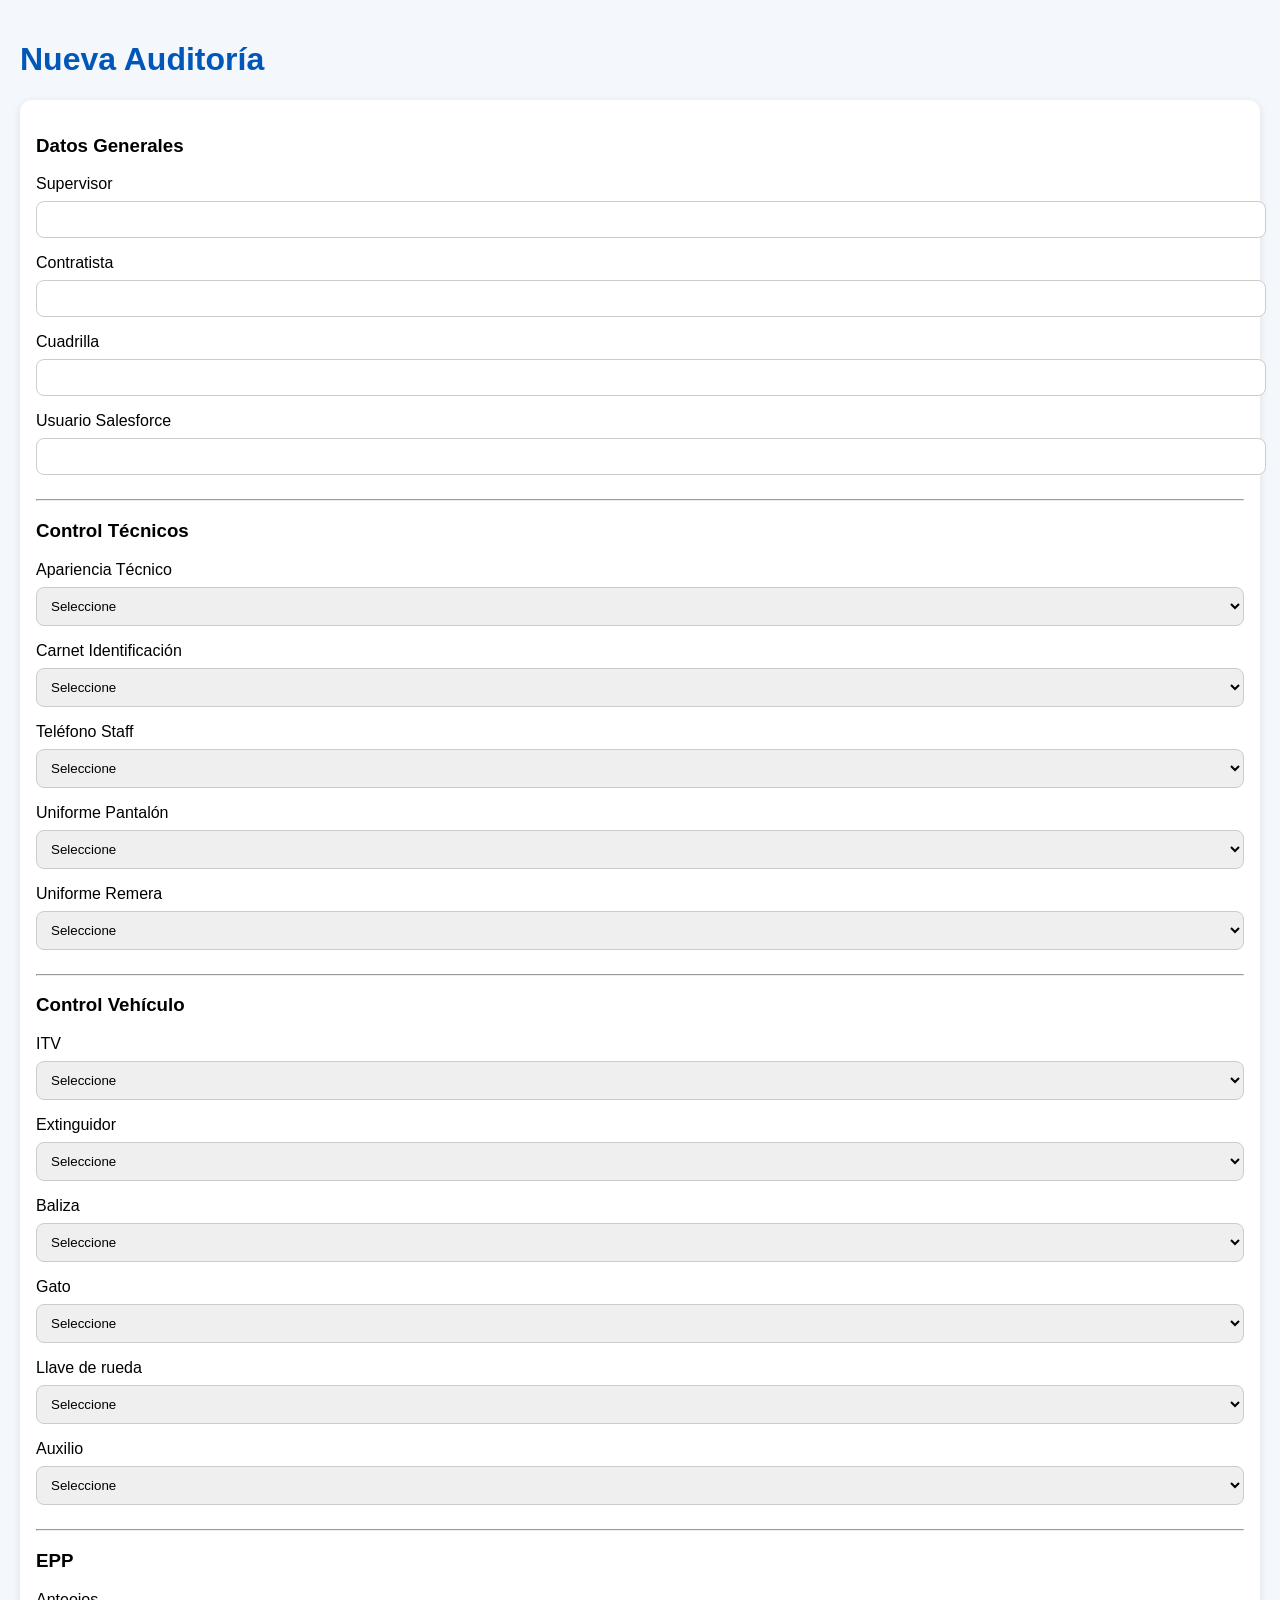
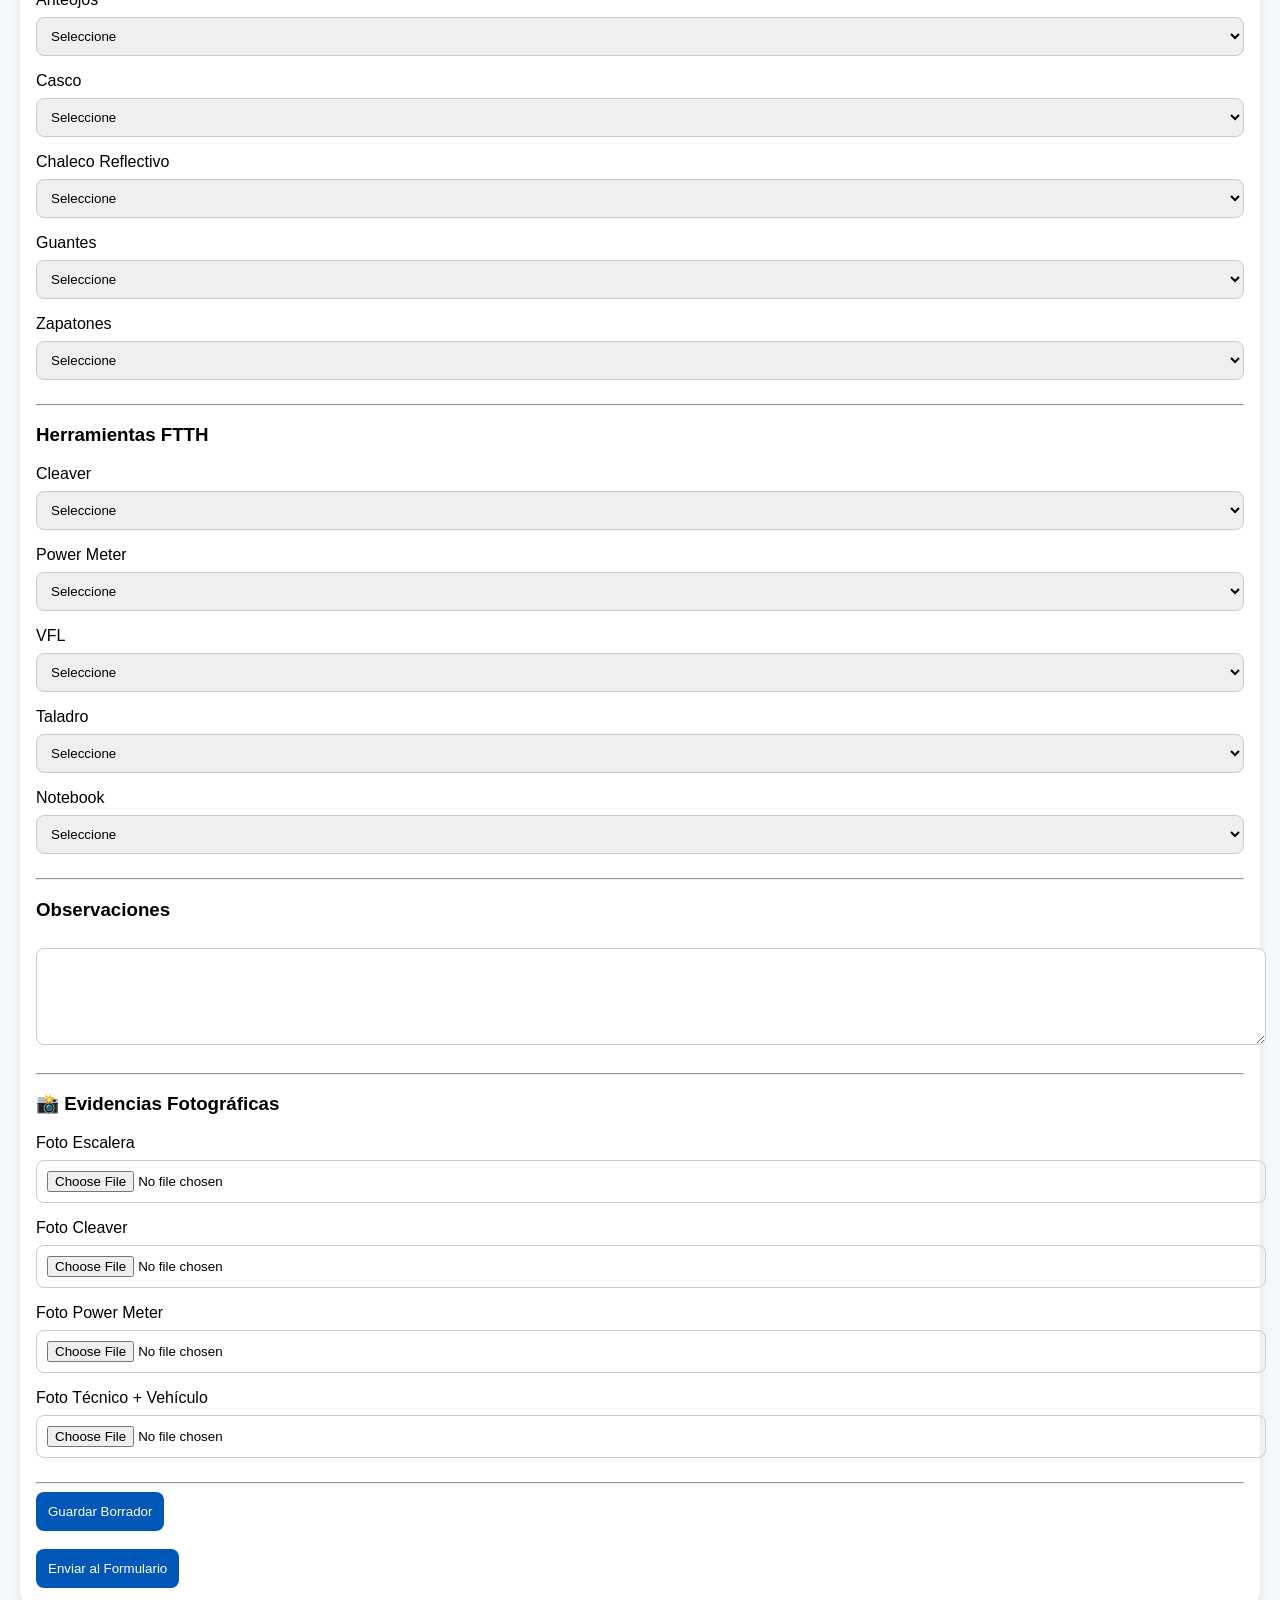
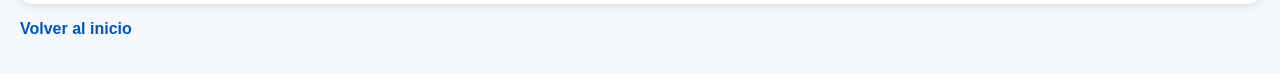
==== commit 1bb2b8d6: "Update auditoria.html" ====
--- a/pages/auditoria.html
+++ b/pages/auditoria.html
@@ -8,7 +8,8 @@
 
     <title>Nueva Auditoría</title>
 
-    <link rel="stylesheet" href="../css/app.css">
+    <link rel="stylesheet"
+          href="../css/app.css">
 </head>
 
 <body>
@@ -81,153 +82,180 @@
             <option>No Cumple</option>
         </select>
 
-     <label>Extinguidor</label>
-<select id="extinguidor">
-    <option value="">Seleccione</option>
-    <option>Al día</option>
-    <option>Vencido</option>
-    <option>No dispone</option>
-</select>
-
-<label>Baliza</label>
-<select id="baliza">
-    <option value="">Seleccione</option>
-    <option>Cumple</option>
-    <option>No Cumple</option>
-</select>
-
-<label>Gato</label>
-<select id="gato">
-    <option value="">Seleccione</option>
-    <option>Cumple</option>
-    <option>No Cumple</option>
-</select>
-
-<label>Llave de rueda</label>
-<select id="llaveRuedas">
-    <option value="">Seleccione</option>
-    <option>Cumple</option>
-    <option>No Cumple</option>
-</select>
-
-<label>Auxilio</label>
-<select id="auxilio">
-    <option value="">Seleccione</option>
-    <option>Cumple</option>
-    <option>No Cumple</option>
-</select>
-
-<hr>
-
-<h3>EPP</h3>
-
-<label>Anteojos</label>
-<select id="anteojos">
-    <option value="">Seleccione</option>
-    <option>Cumple</option>
-    <option>No Cumple</option>
-</select>
-
-<label>Casco</label>
-<select id="casco">
-    <option value="">Seleccione</option>
-    <option>Cumple</option>
-    <option>No Cumple</option>
-</select>
-
-<label>Chaleco Reflectivo</label>
-<select id="chaleco">
-    <option value="">Seleccione</option>
-    <option>Cumple</option>
-    <option>No Cumple</option>
-</select>
-
-<label>Guantes</label>
-<select id="guantes">
-    <option value="">Seleccione</option>
-    <option>Cumple</option>
-    <option>No Cumple</option>
-</select>
-
-<label>Zapatones</label>
-<select id="zapatones">
-    <option value="">Seleccione</option>
-    <option>Cumple</option>
-    <option>No Cumple</option>
-</select>
-
-<hr>
-
-<h3>Herramientas FTTH</h3>
-
-<label>Cleaver</label>
-<select id="cleaver">
-    <option value="">Seleccione</option>
-    <option>Cumple</option>
-    <option>No Cumple</option>
-</select>
-
-<label>Power Meter</label>
-<select id="powerMeter">
-    <option value="">Seleccione</option>
-    <option>Cumple</option>
-    <option>No Cumple</option>
-</select>
-
-<label>VFL</label>
-<select id="vfl">
-    <option value="">Seleccione</option>
-    <option>Cumple</option>
-    <option>No Cumple</option>
-</select>
-
-<label>Taladro</label>
-<select id="taladro">
-    <option value="">Seleccione</option>
-    <option>Cumple</option>
-    <option>No Cumple</option>
-</select>
-
-<label>Notebook</label>
-<select id="notebook">
-    <option value="">Seleccione</option>
-    <option>Cumple</option>
-    <option>No Cumple</option>
-</select>
-
-<hr>
-
-<h3>Observaciones</h3>
-
-<label>Observaciones Generales</label>
-
-<textarea
-    id="observaciones"
-    rows="5"></textarea>
-
-<hr>
-
-<button id="btnGuardar">
-    Guardar Borrador
-</button>
-
-<br><br>
-
-<button id="btnEnviar">
-    Enviar al Formulario
-</button>
-
-<script src="../js/database.js"></script>
-<script src="../js/googleForms.js"></script>
-<script src="../js/app.js"></script>
-        
-</div>
-
-<p>
-    <a href="../index.html">
-        Volver al inicio
-    </a>
-</p>
-    
+        <label>Extinguidor</label>
+        <select id="extinguidor">
+            <option value="">Seleccione</option>
+            <option>Al día</option>
+            <option>Vencido</option>
+            <option>No dispone</option>
+        </select>
+
+        <label>Baliza</label>
+        <select id="baliza">
+            <option value="">Seleccione</option>
+            <option>Cumple</option>
+            <option>No Cumple</option>
+        </select>
+
+        <label>Gato</label>
+        <select id="gato">
+            <option value="">Seleccione</option>
+            <option>Cumple</option>
+            <option>No Cumple</option>
+        </select>
+
+        <label>Llave de rueda</label>
+        <select id="llaveRuedas">
+            <option value="">Seleccione</option>
+            <option>Cumple</option>
+            <option>No Cumple</option>
+        </select>
+
+        <label>Auxilio</label>
+        <select id="auxilio">
+            <option value="">Seleccione</option>
+            <option>Cumple</option>
+            <option>No Cumple</option>
+        </select>
+
+        <hr>
+
+        <h3>EPP</h3>
+
+        <label>Anteojos</label>
+        <select id="anteojos">
+            <option value="">Seleccione</option>
+            <option>Cumple</option>
+            <option>No Cumple</option>
+        </select>
+
+        <label>Casco</label>
+        <select id="casco">
+            <option value="">Seleccione</option>
+            <option>Cumple</option>
+            <option>No Cumple</option>
+        </select>
+
+        <label>Chaleco Reflectivo</label>
+        <select id="chaleco">
+            <option value="">Seleccione</option>
+            <option>Cumple</option>
+            <option>No Cumple</option>
+        </select>
+
+        <label>Guantes</label>
+        <select id="guantes">
+            <option value="">Seleccione</option>
+            <option>Cumple</option>
+            <option>No Cumple</option>
+        </select>
+
+        <label>Zapatones</label>
+        <select id="zapatones">
+            <option value="">Seleccione</option>
+            <option>Cumple</option>
+            <option>No Cumple</option>
+        </select>
+
+        <hr>
+
+        <h3>Herramientas FTTH</h3>
+
+        <label>Cleaver</label>
+        <select id="cleaver">
+            <option value="">Seleccione</option>
+            <option>Cumple</option>
+            <option>No Cumple</option>
+        </select>
+
+        <label>Power Meter</label>
+        <select id="powerMeter">
+            <option value="">Seleccione</option>
+            <option>Cumple</option>
+            <option>No Cumple</option>
+        </select>
+
+        <label>VFL</label>
+        <select id="vfl">
+            <option value="">Seleccione</option>
+            <option>Cumple</option>
+            <option>No Cumple</option>
+        </select>
+
+        <label>Taladro</label>
+        <select id="taladro">
+            <option value="">Seleccione</option>
+            <option>Cumple</option>
+            <option>No Cumple</option>
+        </select>
+
+        <label>Notebook</label>
+        <select id="notebook">
+            <option value="">Seleccione</option>
+            <option>Cumple</option>
+            <option>No Cumple</option>
+        </select>
+
+        <hr>
+
+        <h3>Observaciones</h3>
+
+        <textarea
+            id="observaciones"
+            rows="5"></textarea>
+
+        <hr>
+
+        <h3>📸 Evidencias Fotográficas</h3>
+
+        <label>Foto Escalera</label>
+        <input
+            id="fotoEscalera"
+            type="file"
+            accept="image/*">
+
+        <label>Foto Cleaver</label>
+        <input
+            id="fotoCleaver"
+            type="file"
+            accept="image/*">
+
+        <label>Foto Power Meter</label>
+        <input
+            id="fotoPowerMeter"
+            type="file"
+            accept="image/*">
+
+        <label>Foto Técnico + Vehículo</label>
+        <input
+            id="fotoTecnicoVehiculo"
+            type="file"
+            accept="image/*">
+
+        <hr>
+
+        <button id="btnGuardar">
+            Guardar Borrador
+        </button>
+
+        <br><br>
+
+        <button id="btnEnviar">
+            Enviar al Formulario
+        </button>
+
+    </div>
+
+    <p>
+        <a href="../index.html">
+            Volver al inicio
+        </a>
+    </p>
+
+    <script src="../js/database.js"></script>
+    <script src="../js/googleForms.js"></script>
+    <script src="../js/app.js"></script>
+
 </body>
+
 </html>
